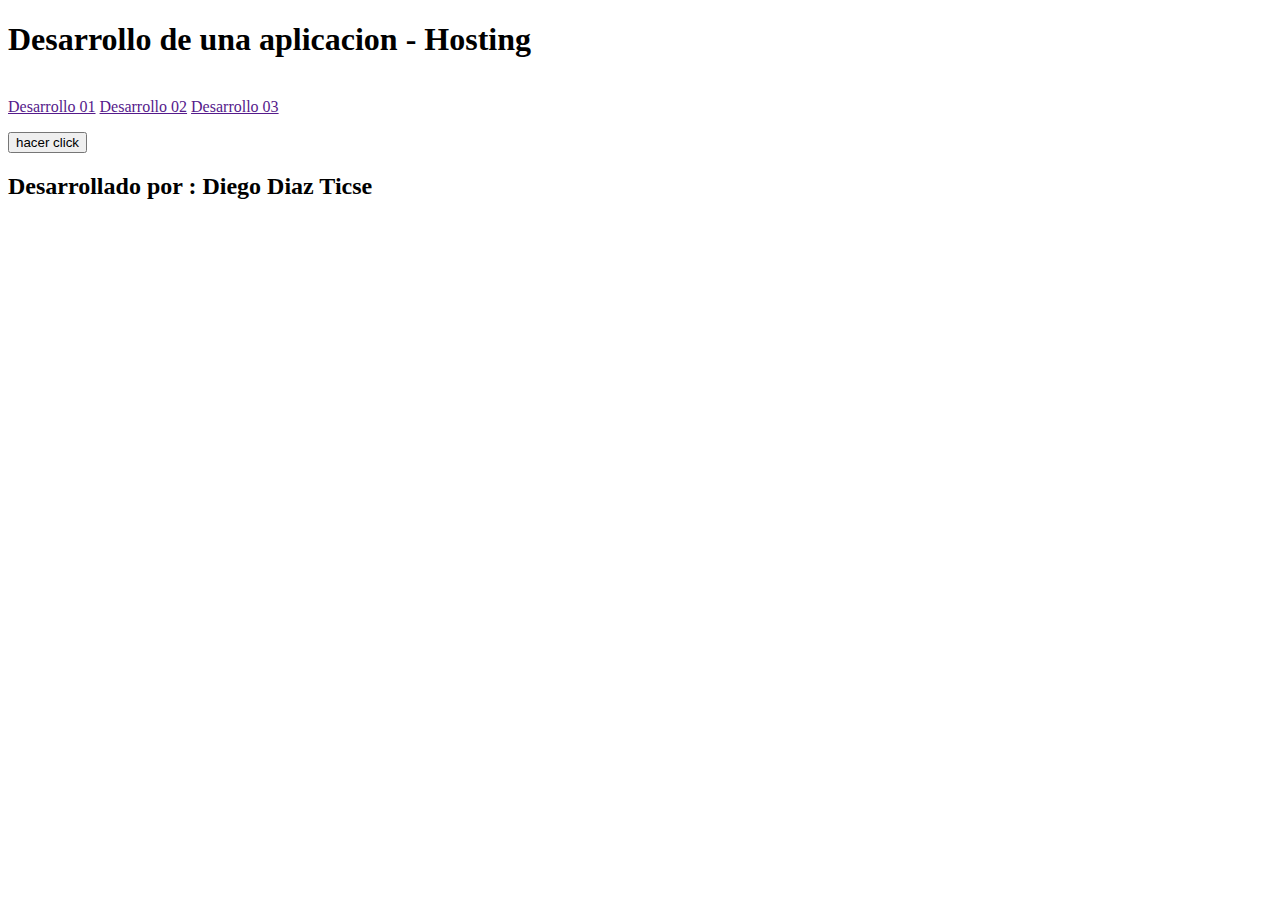
==== index.html @ 36c452f6 "Add files via upload" ====
<!DOCTYPE html>
<html lang="en">
<head>
    <meta charset="UTF-8">
    <meta name="viewport" content="width=device-width, initial-scale=1.0">
    <title>Index</title>
</head>
<body>
    <header>
        <h1>Desarrollo de una aplicacion - Hosting</h1>
        <img src="img/tecsup.png" alt="">   

    </header>
    <nav>
        <a href="">Desarrollo 01</a>
        <a href="">Desarrollo 02</a>
        <a href="">Desarrollo 03</a>

    </nav>
    <section>

    </section>
    <p><input type="button"name="boton" value="hacer click" onclick="probar()"></p>
    <footer>
        <h2>Desarrollado por : Diego Diaz Ticse</h2>
        
    </footer>
</body>
</html>
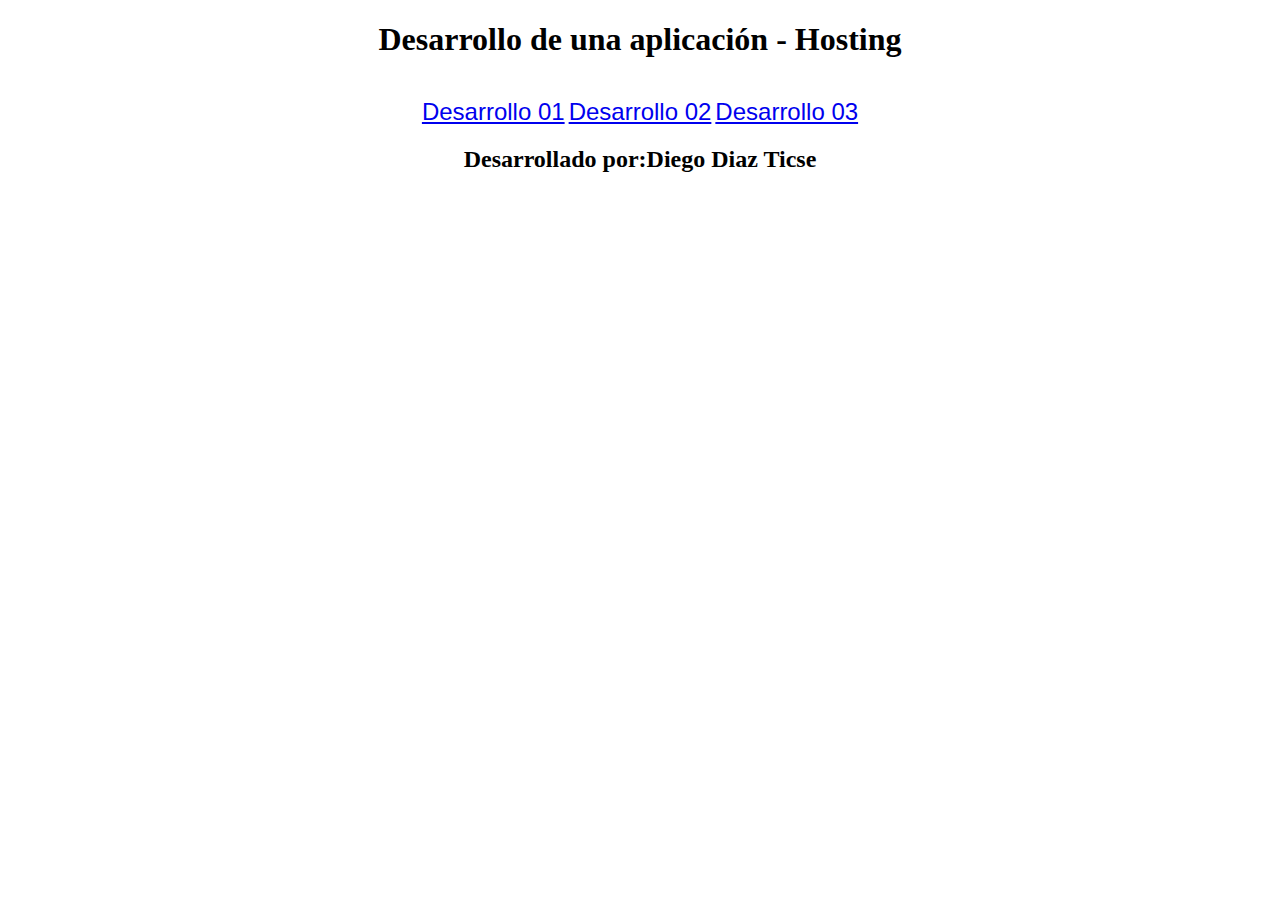
==== commit 93a510f7: "Update index.html" ====
--- a/index.html
+++ b/index.html
@@ -1,29 +1,38 @@
-<!DOCTYPE html>
-<html lang="en">
-<head>
-    <meta charset="UTF-8">
-    <meta name="viewport" content="width=device-width, initial-scale=1.0">
-    <title>Index</title>
-</head>
-<body>
-    <header>
-        <h1>Desarrollo de una aplicacion - Hosting</h1>
-        <img src="img/tecsup.png" alt="">   
+ <!DOCTYPE html>
+    <html lang="en">
+    <head>
+        <meta charset="UTF-8">
+        <meta name="viewport" content="width=device-width, initial-scale=1.0">
+        <link rel="stylesheet" href="https://stackpath.bootstrapcdn.com/bootstrap/4.5.0/css/bootstrap.min.css" integrity="sha384-9aIt2nRpC12Uk9gS9baDl411NQApFmC26EwAOH8WgZl5MYYxFfc+NcPb1dKGj7Sk" crossorigin="anonymous">
+        <title>index</title>
+        <link rel="stylesheet" href="css/estilos.css">
+    </head>
+    <body>
+        <div class="container">
+            <header>
+                <h1 align="center">Desarrollo de una aplicación - Hosting</h1>
+                <div id="imagen" align="center"><img src="img/tecsup.png" alt=""></div>
+            </header>
+            <nav>
+                
+                <div id="links" align="center">
+                    <font face="arial" size="5px"><a href="desarrollo01.html">Desarrollo 01</a></font>
+                    <font face="arial" size="5px"><a href="desarrollo02.html">Desarrollo 02</a></font>
+                    <font face="arial" size="5px"><a href="desarrollo03.html">Desarrollo 03</a></font>
+                </div>
+            </nav>
 
-    </header>
-    <nav>
-        <a href="">Desarrollo 01</a>
-        <a href="">Desarrollo 02</a>
-        <a href="">Desarrollo 03</a>
+                <section>
+                        
+                </section>
 
-    </nav>
-    <section>
+            <footer>
+                <h2 align="center">Desarrollado por:Diego Diaz Ticse</h2>
+            </footer>
+        </div>
 
-    </section>
-    <p><input type="button"name="boton" value="hacer click" onclick="probar()"></p>
-    <footer>
-        <h2>Desarrollado por : Diego Diaz Ticse</h2>
-        
-    </footer>
-</body>
-</html>+        <script src="https://code.jquery.com/jquery-3.5.1.slim.min.js" integrity="sha384-DfXdz2htPH0lsSSs5nCTpuj/zy4C+OGpamoFVy38MVBnE+IbbVYUew+OrCXaRkfj" crossorigin="anonymous"></script>
+        <script src="https://cdn.jsdelivr.net/npm/popper.js@1.16.0/dist/umd/popper.min.js" integrity="sha384-Q6E9RHvbIyZFJoft+2mJbHaEWldlvI9IOYy5n3zV9zzTtmI3UksdQRVvoxMfooAo" crossorigin="anonymous"></script>
+        <script src="https://stackpath.bootstrapcdn.com/bootstrap/4.5.0/js/bootstrap.min.js" integrity="sha384-OgVRvuATP1z7JjHLkuOU7Xw704+h835Lr+6QL9UvYjZE3Ipu6Tp75j7Bh/kR0JKI" crossorigin="anonymous"></script>
+    </body>
+    </html>
